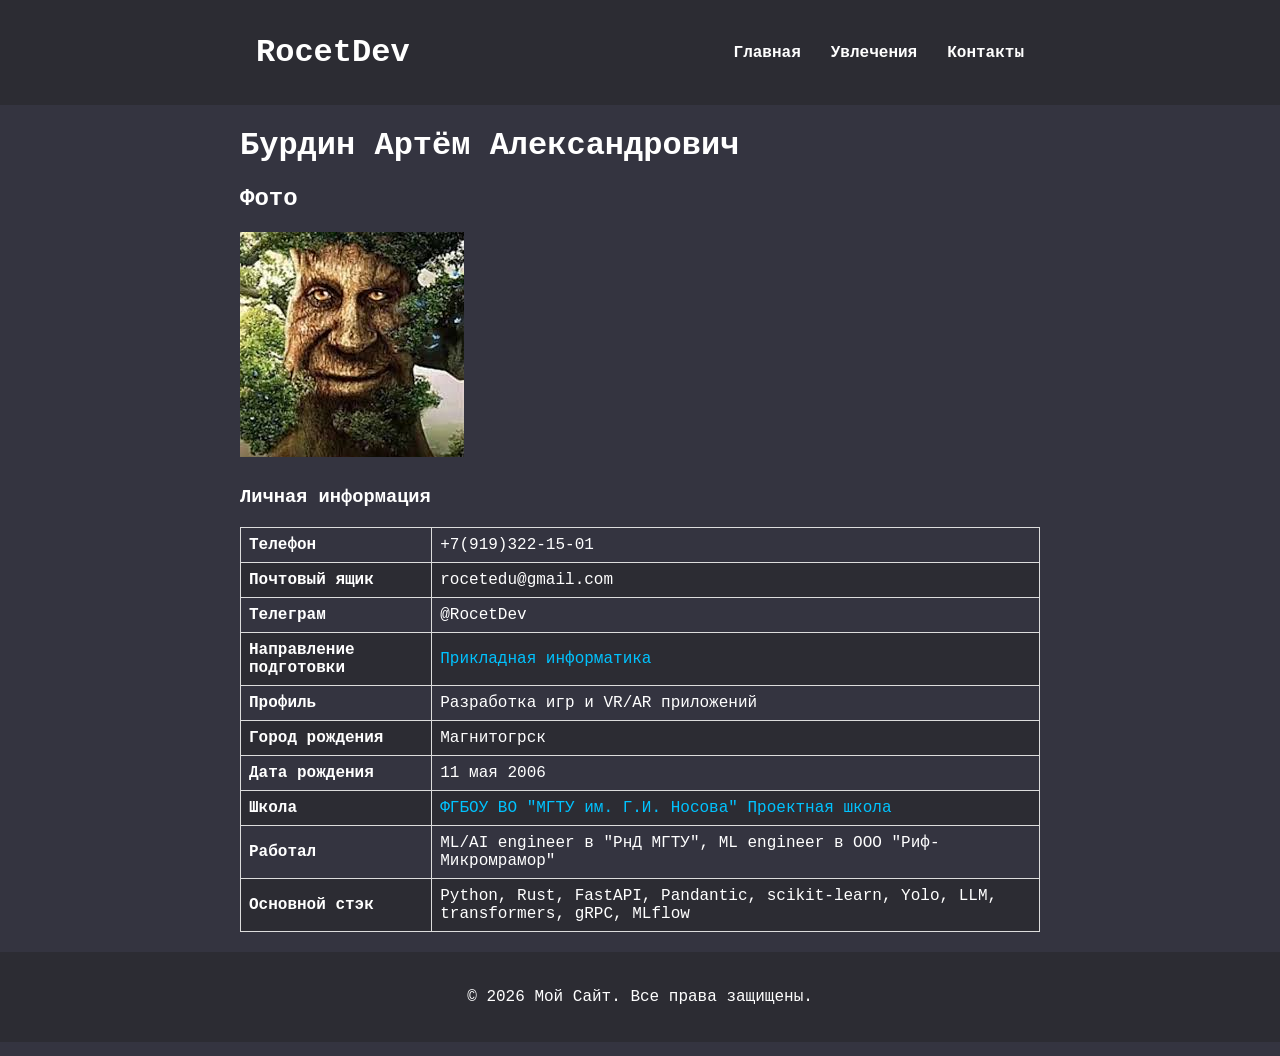
==== index.html @ 843ce9ea "init project" ====
<!DOCTYPE html>
<html lang="ru">

<head>
    <title>Главная</title>
    <meta charset="utf-8">
    <meta name="description" content="Главная страница Бурдина Артёма с его контактной информацией">
    <meta name="keywords" content="Бурдин Артем, Артем, Артём, артем, артём, информация, главная, фото">
    <link rel="stylesheet" href="css/style.css">
    <link rel="icon" href="https://cdn-icons-png.flaticon.com/512/7560/7560638.png" type="image/x-icon">
</head>

<body>
    <header class="header">
        <div class="logo">
            <h1>RocetDev</h1>
        </div>
        <nav>
            <ul class="menu">
                <li><a href="./index.html">Главная</a></li>
                <li><a href="./Interests.html">Увлечения</a></li>
                <li><a href="./Contacts.html">Контакты</a></li>
            </ul>
        </nav>
    </header>

    <div class="content">
        <div class="content-wrapper">
            <h1>Бурдин Артём Александрович</h1>
            <h2>Фото</h2>
            <div id="photo-container">
                <img src="Images/images.jpeg" alt="Изображение мудрого древа" id="rotating-photo">
            </div>
            <h3>Личная информация</h3>
            <table>
                <tr>
                    <td><strong>Телефон</strong></td>
                    <td>+7(919)322-15-01</td>
                </tr>
                <tr>
                    <td><strong>Почтовый ящик</strong></td>
                    <td>rocetedu@gmail.com</td>
                </tr>
                <tr>
                    <td><strong>Телеграм</strong></td>
                    <td>@RocetDev</td>
                </tr>
                <tr>
                    <td><strong>Направление подготовки</strong></td>
                    <td><a href="https://abit.magtu.ru/09-03-03-prikladnaya-informatika" target="_blank">Прикладная
                            информатика</a></td>
                </tr>
                <tr>
                    <td><strong>Профиль</strong></td>
                    <td>Разработка игр и VR/AR приложений</td>
                </tr>
                <tr>
                    <td><strong>Город рождения</strong></td>
                    <td>Магнитогрск</td>
                </tr>
                <tr>
                    <td><strong>Дата рождения</strong></td>
                    <td>11 мая 2006</td>
                </tr>
                <tr>
                    <td><strong>Школа</strong></td>
                    <td><a href="https://psh.magtu.ru/" target="_blank">ФГБОУ ВО "МГТУ им. Г.И. Носова" Проектная
                            школа</a>
                    </td>
                </tr>
                <tr>
                    <td><strong>Работал</strong></td>
                    <td>ML/AI engineer в "РнД МГТУ", ML engineer в ООО "Риф-Микромрамор"</td>
                </tr>
                <tr>
                    <td><strong>Основной стэк</strong></td>
                    <td>Python, Rust, FastAPI, Pandantic, scikit-learn, Yolo, LLM, transformers, gRPC, MLflow</td>
                </tr>
            </table>
        </div>
    </div>

    <footer class="site-footer">
        <p>&copy; 2026 Мой Сайт. Все права защищены.</p>
    </footer>
</body>

</html>
---- css/style.css ----
body {
    font-family: monospace;
    font-size: 12pt;
    color: white;
    background-color: #343440;
    margin: 0;
    display: flex;
    min-height: 100vh;
    flex-direction: column;
}

a {
    text-decoration: none;
    color: #00c3ff;
}

a:hover {
    color: #2f6575;
}

ul {
    list-style-type: square;
}

ol {
    list-style-type: upper-roman;
}

.header {
    display: flex;
    justify-content: space-between;
    align-items: center;
    padding: 1% 20% 1% 20%;
    background-color: #2C2C33;
    color: white;
}

.menu {
    list-style: none;
    margin: 0;
    padding: 0;
    display: flex;
    gap: 30px;
}

.menu a {
    text-decoration: none;
    color: white;
    font-size: large;
    font-weight: bold;
}

.menu a:hover {
    color: #D1D1D1;
}

.content {
    flex-grow: 1;
    display: flex;
    /* align-items: center; */
    justify-content: center;
}

.content-wrapper {}

#photo-container {
    display: inline-block;
    overflow: hidden;
}

@keyframes rotate {
    from {
        transform: rotate(0deg);
    }

    to {
        transform: rotate(360deg);
    }
}

#rotating-photo:hover {
    animation: rotate 0.4s linear infinite;
}


table {
    border-collapse: collapse;
    width: 800px;
}

table td,
table th {
    border: 1px solid #ddd;
    padding: 8px;
}

table tr:nth-child(even) {
    background-color: #2C2C33;
}

table th {
    padding-top: 12px;
    padding-bottom: 12px;
    text-align: left;
}

.site-footer {
    margin-top: 20px;
    padding: 20px;
    background-color: #2C2C33;
    text-align: center;
}
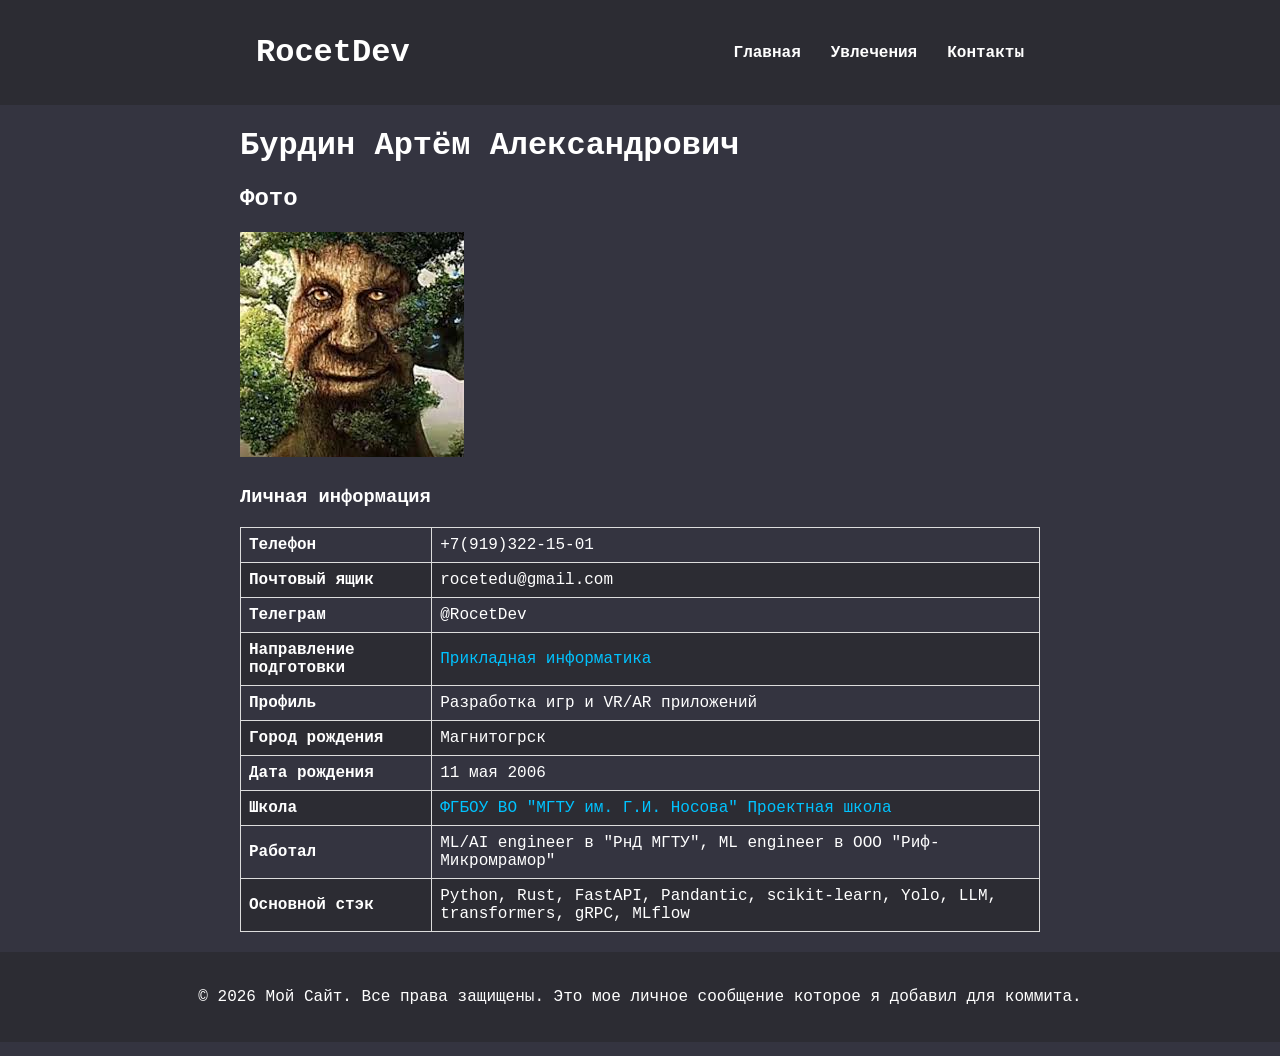
==== commit 16a07ddc: "update footer text" ====
--- a/index.html
+++ b/index.html
@@ -81,7 +81,7 @@
     </div>
 
     <footer class="site-footer">
-        <p>&copy; 2026 Мой Сайт. Все права защищены.</p>
+        <p>&copy; 2026 Мой Сайт. Все права защищены. Это мое личное сообщение которое я добавил для коммита.</p>
     </footer>
 </body>
 
